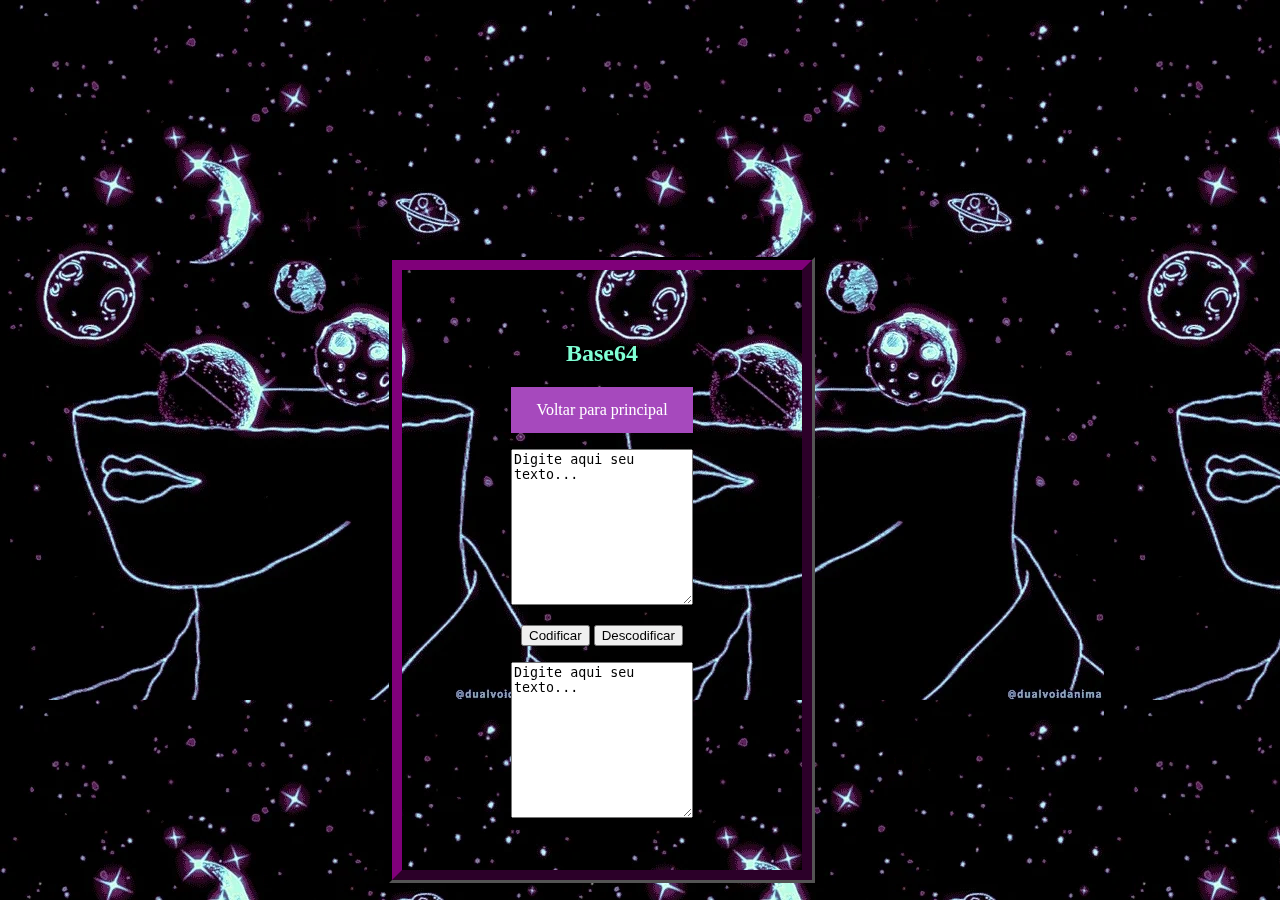
==== base.html @ e622302a "Initial commit" ====
<!DOCTYPE html>
<html lang="en">
<head>
    <meta charset="UTF-8">
    <meta http-equiv="X-UA-Compatible" content="IE=edge">
    <meta name="viewport" content="width=device-width, initial-scale=1.0">
    <title>Base64</title>
    <link href="css/style.css" rel="stylesheet">
    <style>
        body {
          background-image: url('img/giphy.webp');
        }
        </style>
</head>
<body> <form>
    <div class="form"><h2>Base64</h2>
    <a href="index.html">Voltar para principal</a><p></p>
     <textarea rows="10">Digite aqui seu texto...</textarea><p></p>
     <input type="submit" value="Codificar">
     <input type="submit" value="Descodificar"><p></p>
     <textarea rows="10">Digite aqui seu texto...</textarea>
    </form>
</div>
<script src="scripts/script.js"></script>
</body>
</html>
---- css/style.css ----
h1, h2{
    text-align: center;
    color: aquamarine;
}
form{
    text-align: center;
}
button{
    border: 0ch;
}
form {
    background-color:hsla(9, 100%, 64%, 0,5);
    width: 400px;
    height: 500px;
    border: 10px solid rgb(128, 0, 122);
    border-style: ridge;
    border-style:outset;
    outline-style: inset;
    padding: 50px;
    margin: 20px; 
    position: fixed;
    bottom: 0;
    right: 35%;
    width: 300px;
  }
    a:link, a:visited {
        background-color: #a649bd;
        color: white;
        padding: 14px 25px;
        text-align: center;
        text-decoration: none;
        display: inline-block;
      }
      
      a:hover, a:active {
        background-color: aquamarine;
      }
h3{
    color: rgb(214, 206, 206);
    background-color: black;
    text-shadow: 2px 2px 5px #a649bd;
}
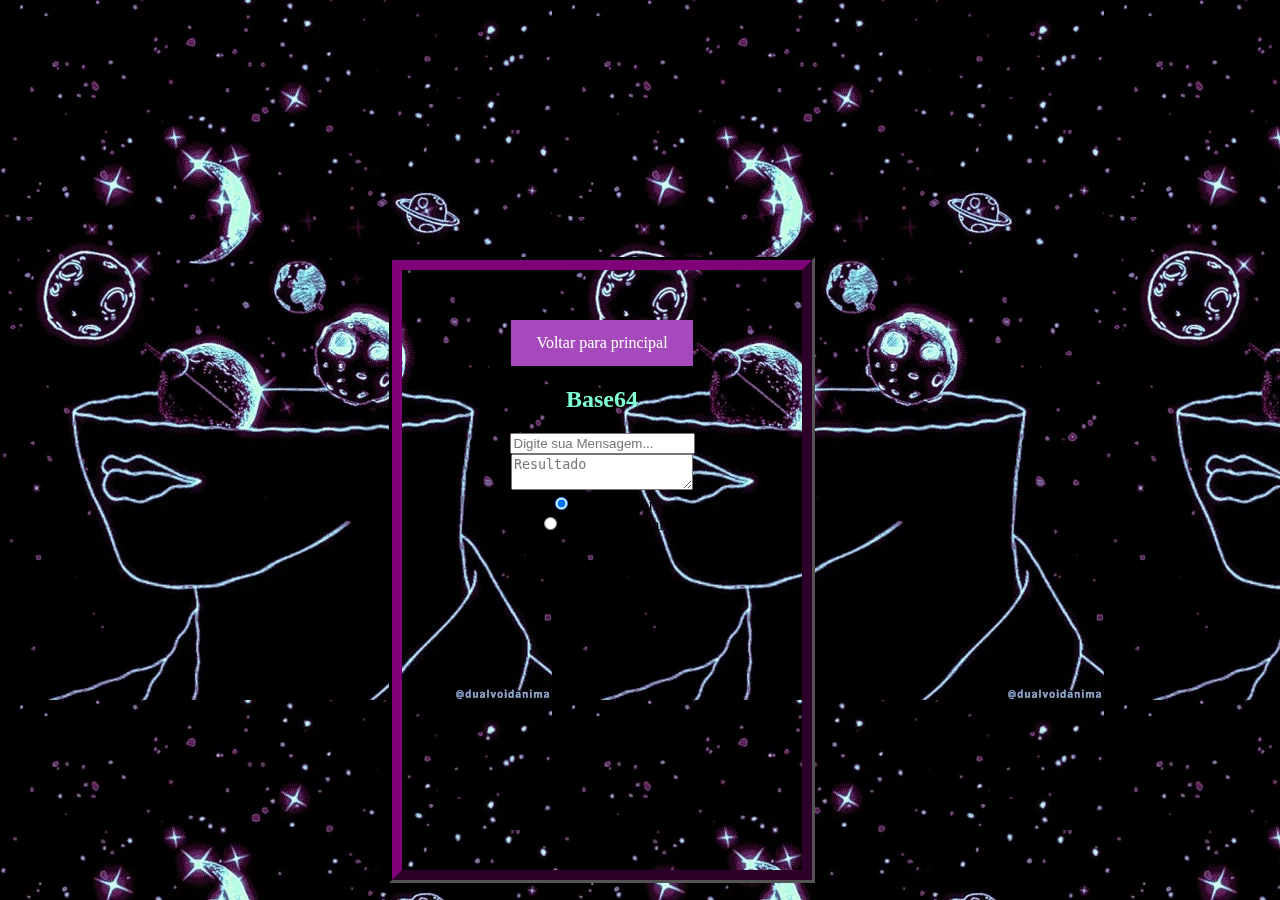
==== commit 36562cf1: "ojojo" ====
--- a/base.html
+++ b/base.html
@@ -12,15 +12,42 @@
         }
         </style>
 </head>
+    
 <body> <form>
-    <div class="form"><h2>Base64</h2>
-    <a href="index.html">Voltar para principal</a><p></p>
-     <textarea rows="10">Digite aqui seu texto...</textarea><p></p>
-     <input type="submit" value="Codificar">
-     <input type="submit" value="Descodificar"><p></p>
-     <textarea rows="10">Digite aqui seu texto...</textarea>
+   <a href="index.html">Voltar para principal</a><p></p>
+
+    <div class id="form mensagens"><h2>Base64</h2>
+    <input 
+    type="text"
+    class="mensagemEnviada64"
+    placeholder="Digite sua Mensagem..."
+    required
+    onkeydown="validandoPasso()"/>
+
+    <textarea 
+    name="textoConvertido"
+    id="resultado64"
+    placeholder="Resultado"></textarea>
+    <div class="botao">
+      <form>
+          <input
+           type="radio"
+           id="criptografar"
+           name="escolha"
+           checked="checked"
+           value="criptografar"
+          /> Criptografar
+          <br><input
+           type="radio"
+           id="descriptografar"
+           name="escolha"
+           value="descriptografar"
+          /> Descriptografar
+      </form>
+      </div>
+
     </form>
 </div>
-<script src="scripts/script.js"></script>
+<script src="scripts/base.js"></script>
 </body>
 </html>--- a/css/style.css
+++ b/css/style.css
@@ -37,6 +37,12 @@
       }
 h3{
     color: rgb(214, 206, 206);
-    background-color: black;
+    background-color: rgba(0, 0, 0, 0.884);
     text-shadow: 2px 2px 5px #a649bd;
+}
+@media (max-width:500px){
+  .form{
+    width: 100%;
+
+  }
 }